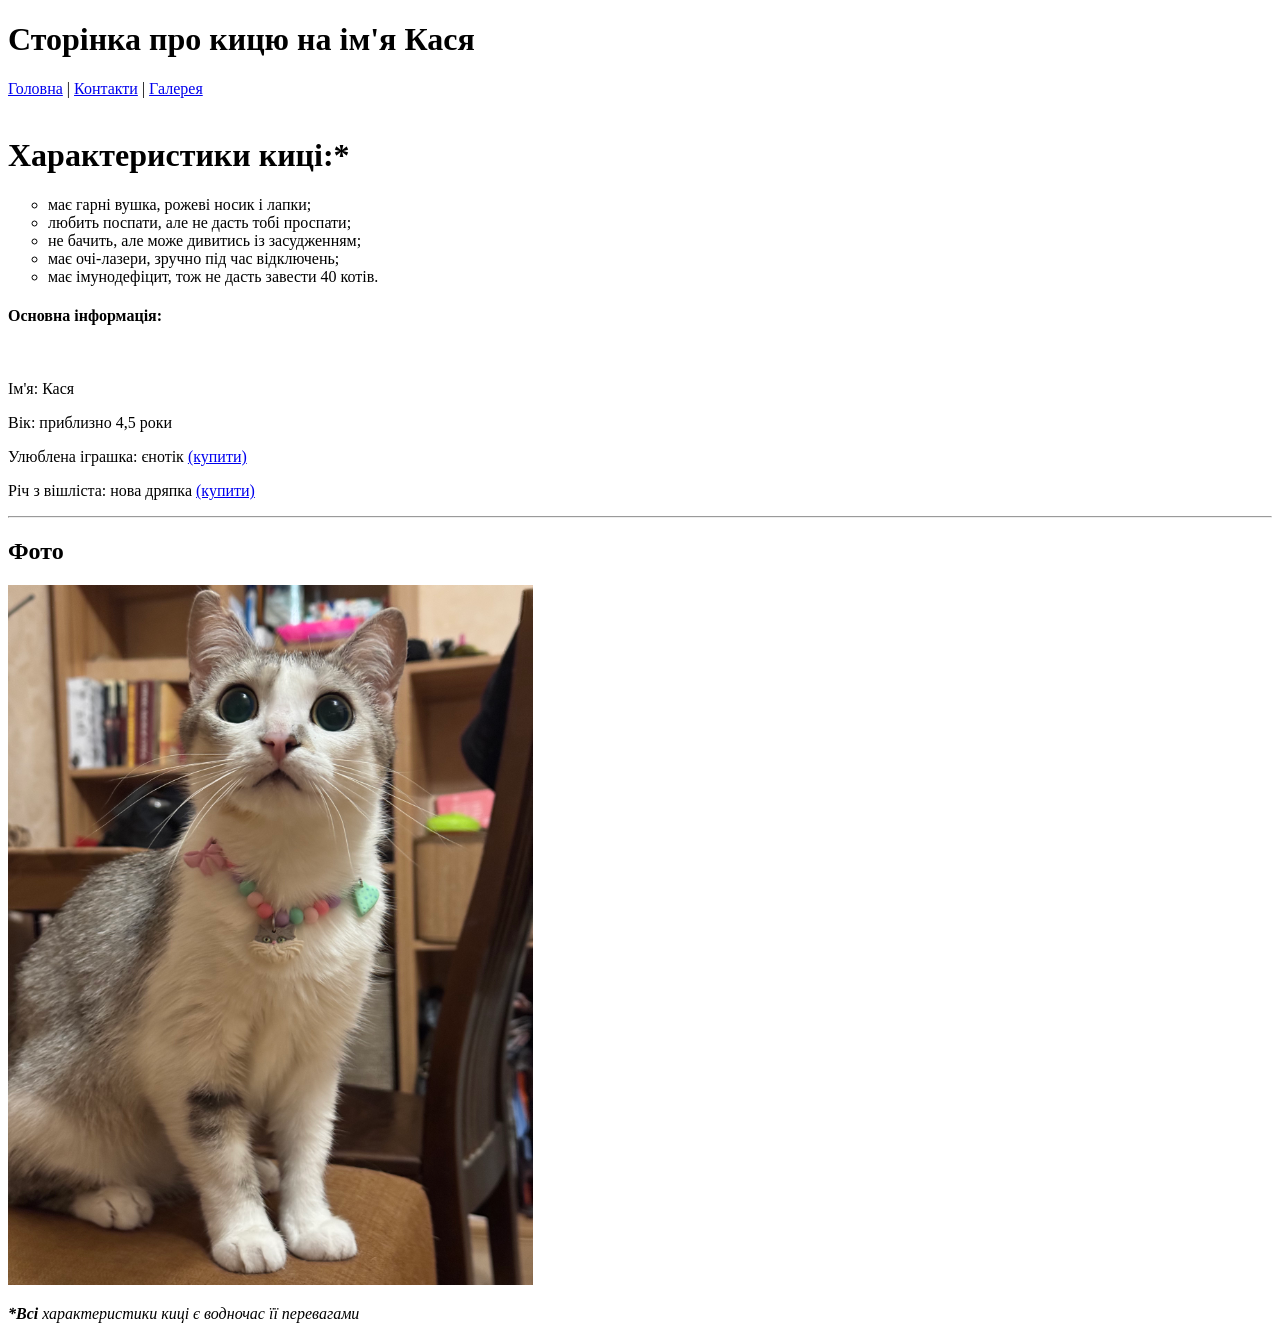
==== index.html @ 126ef199 "first commit" ====
<!DOCTYPE html>
<html lang="uk">
<head>
    <meta charset="UTF-8">
    <title>Кася</title>
</head>
<body>

<header>
    <h1>Сторінка про кицю на ім'я Кася</h1>
    <nav>
        <a href="index.html">Головна</a> |
        <a href="pages/contact.html">Контакти</a> |
        <a href="pages/gallery.html">Галерея</a>
    </nav>
</header>
<br>
<h1>Характеристики киці:*</h1>
<ul type="circle">
    <li>має гарні вушка, рожеві носик і лапки;</li>
    <li>любить поспати, але не дасть тобі проспати;</li>
    <li>не бачить, але може дивитись із засудженням;</li>
    <li>має очі-лазери, зручно під час відключень;</li>
    <li>має імунодефіцит, тож не дасть завести 40 котів.</li>
</ul>

<h4>Основна інформація:</h4>
<br>
<p>Ім'я: Кася</p>
<p>Вік: приблизно 4,5 роки</p>
<p>Улюблена іграшка: єнотік <a href="https://pethouse.ua/ua/shop/koshkam/igrushki/gigwi/gigwi-catch--scratch-mehovii-enot-s-koshachei-myatoi-dlya-koshek/" target="_blank">(купити)</a></p>
<p>Річ з вішліста: нова дряпка <a href="https://saymeow.ua/shop/grace/" target="_blank">(купити)</a></p>


<hr>

<h2>Фото</h2>
<img src="./photo/IMG_2953.jpeg" wide="400" height="700">
<p><em><b>*Всі</b> характеристики киці є водночас її перевагами</em></p>

</body>
</html>
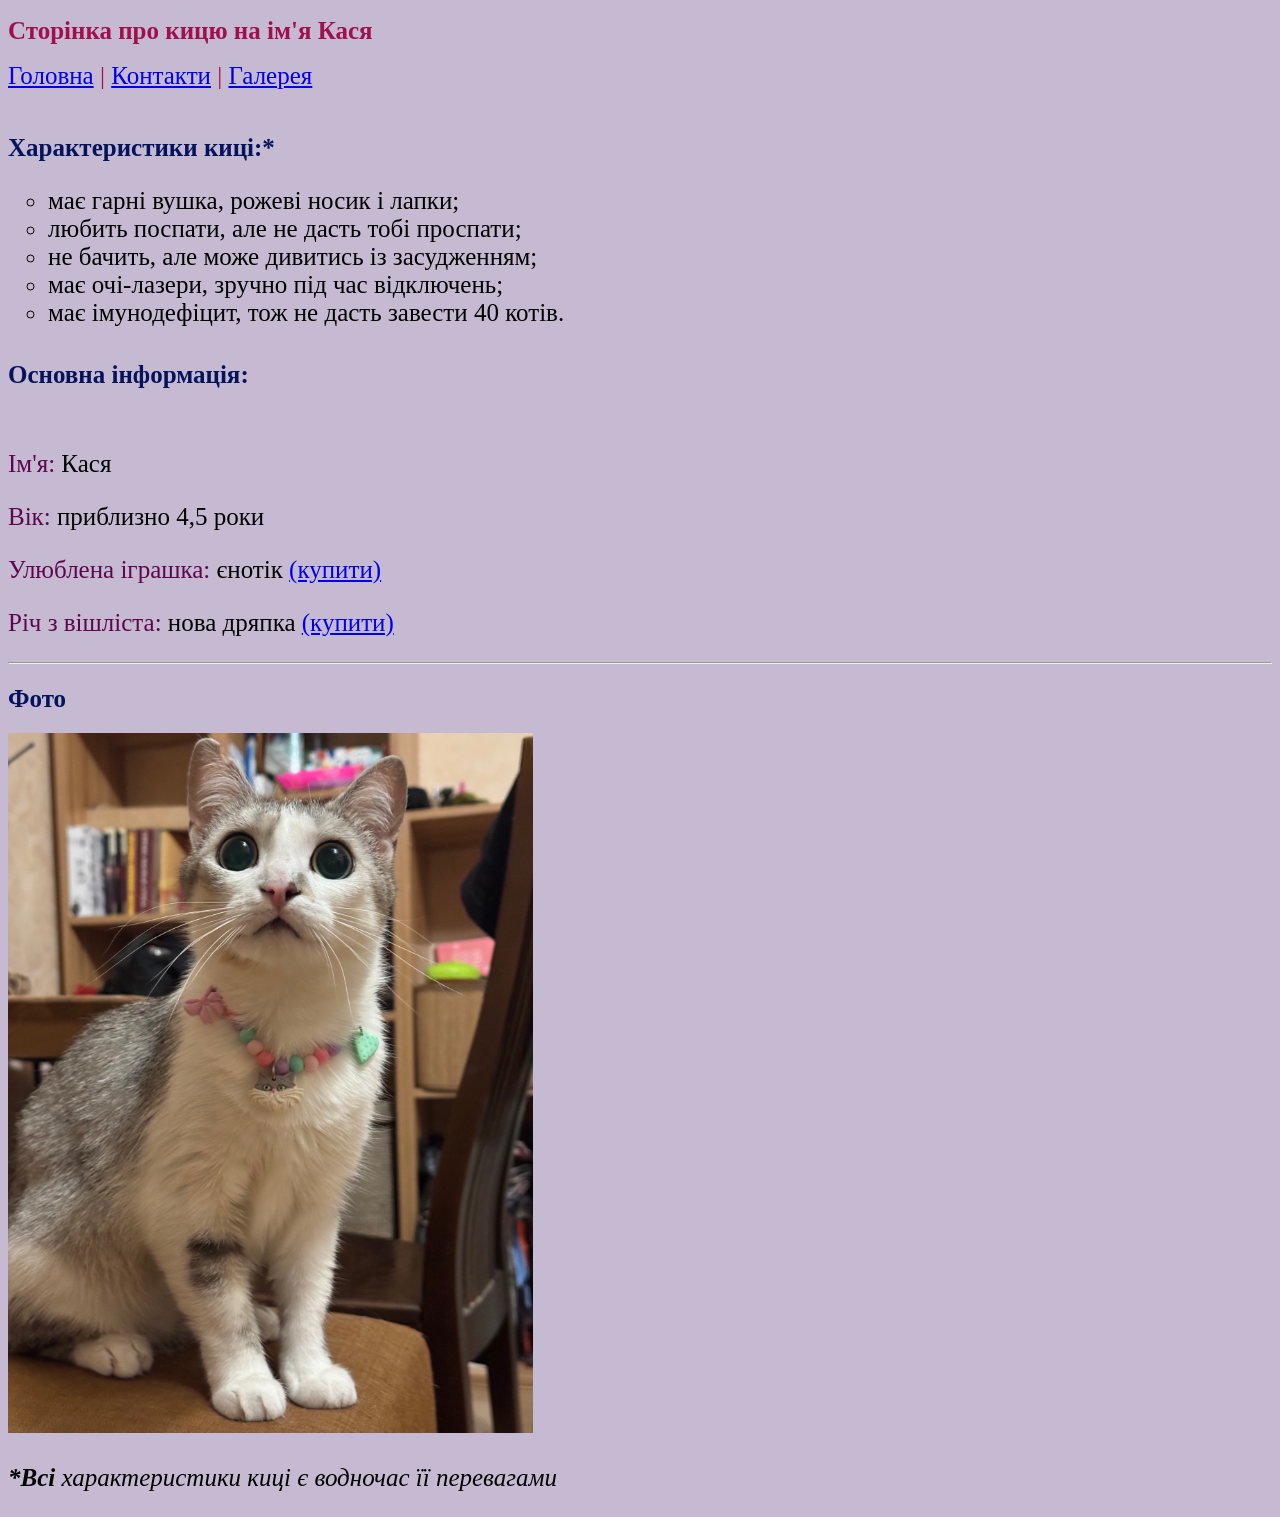
==== commit 4ef96be4: "CSS style index" ====
--- a/index.html
+++ b/index.html
@@ -3,11 +3,12 @@
 <head>
     <meta charset="UTF-8">
     <title>Кася</title>
+    <link href="style.css" type="text/css" rel="stylesheet">
 </head>
 <body>
 
 <header>
-    <h1>Сторінка про кицю на ім'я Кася</h1>
+    <label id="head"><h1>Сторінка про кицю на ім'я Кася</h1> <label id="head"></label>
     <nav>
         <a href="index.html">Головна</a> |
         <a href="pages/contact.html">Контакти</a> |
@@ -15,26 +16,26 @@
     </nav>
 </header>
 <br>
-<h1>Характеристики киці:*</h1>
+<label class="subtitle"><h1>Характеристики киці:*</h1> </label>
 <ul type="circle">
-    <li>має гарні вушка, рожеві носик і лапки;</li>
+    <li>має гарні вушка, рожеві носик і лапки;</li></label>
     <li>любить поспати, але не дасть тобі проспати;</li>
     <li>не бачить, але може дивитись із засудженням;</li>
     <li>має очі-лазери, зручно під час відключень;</li>
     <li>має імунодефіцит, тож не дасть завести 40 котів.</li>
 </ul>
 
-<h4>Основна інформація:</h4>
+<label class="subtitle"><h4>Основна інформація:</h4> </label>
 <br>
-<p>Ім'я: Кася</p>
-<p>Вік: приблизно 4,5 роки</p>
-<p>Улюблена іграшка: єнотік <a href="https://pethouse.ua/ua/shop/koshkam/igrushki/gigwi/gigwi-catch--scratch-mehovii-enot-s-koshachei-myatoi-dlya-koshek/" target="_blank">(купити)</a></p>
-<p>Річ з вішліста: нова дряпка <a href="https://saymeow.ua/shop/grace/" target="_blank">(купити)</a></p>
+<label>Ім'я:</label> Кася</p>
+<label>Вік: </label>приблизно 4,5 роки</p>
+<label>Улюблена іграшка: </label>єнотік <a href="https://pethouse.ua/ua/shop/koshkam/igrushki/gigwi/gigwi-catch--scratch-mehovii-enot-s-koshachei-myatoi-dlya-koshek/" target="_blank">(купити)</a></p>
+<label>Річ з вішліста: </label>нова дряпка <a href="https://saymeow.ua/shop/grace/" target="_blank">(купити)</a></p>
 
 
 <hr>
 
-<h2>Фото</h2>
+<label class="subtitle"><h2>Фото</h2></label>
 <img src="./photo/IMG_2953.jpeg" wide="400" height="700">
 <p><em><b>*Всі</b> характеристики киці є водночас її перевагами</em></p>
 
--- a/style.css
+++ b/style.css
@@ -0,0 +1,5 @@
+label{color:rgb(93, 6, 77);}
+body{background-color:rgb(197, 186, 209);}
+#head{color:rgb(160, 16, 78);}
+.subtitle{color:rgb(4, 19, 92);}
+*{font-size: 25px;}
